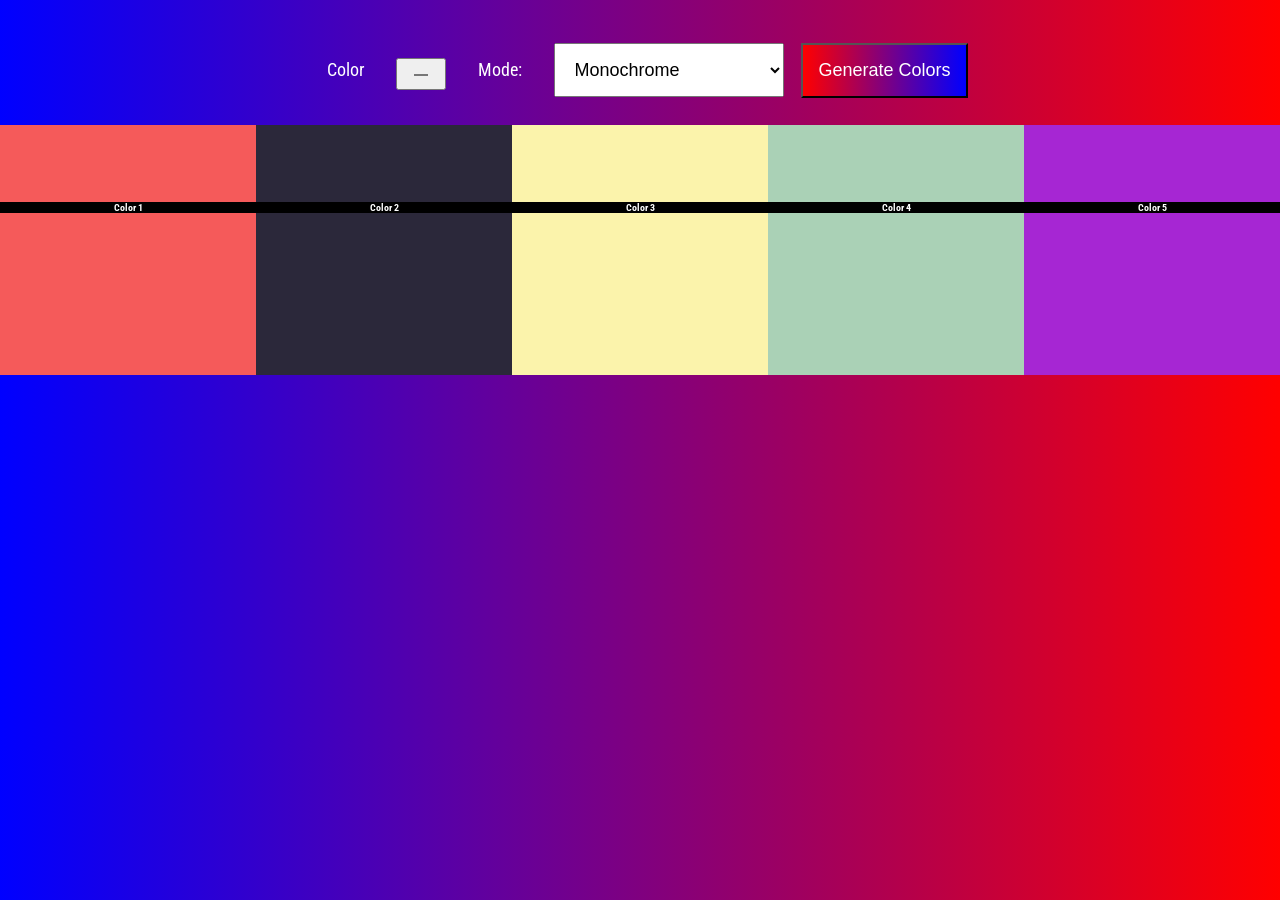
==== index.html @ ebe4109c "clean up folder hierarchy" ====
<!DOCTYPE html>
<html>
    <head>
        <link rel="stylesheet" href="../css/index.css">
        <link rel="preconnect" href="https://fonts.googleapis.com">
        <link rel="preconnect" href="https://fonts.gstatic.com" crossorigin>
        <link href="https://fonts.googleapis.com/css2?family=Roboto+Condensed:ital,wght@0,400;0,700;1,400;1,700&display=swap" rel="stylesheet">
    </head>
    <body>
        <nav>
            <form id="color-form">
                    <label for="hex-code">Color</label>
                    <input type="color" id="hex-code" name="head" value="#e66465">
                    <!-- <label for"color-code">Enter Any Hex Value</label>
                    <input id="color-code" type="text" placeholder="Color code"> -->
                    <label for="mode">Mode:</label>
                        <select id="mode" name="modes">
                            <option value="monochrome">Monochrome</option>
                            <option value="monochrome-dark">Monochrome-Dark</option>
                            <option value="monochrome-light">Monochrome-Light</option>
                            <option value="complement">Complement</option>
                            <option value="analogic-complement">Analogic-Complement</option>
                            <option value="triad">Triad</option>
                            <option value="quad">Quad</option>
                        </select>
                    <button id="generate-color-scheme" type="submit"> Generate Colors</button>
            </form>
        </nav>
        <div class="color-container">
            <div id="color-0" class="color">
                <h1>Color 1</h1>
            </div>
            <div id="color-1" class="color">
                <h1>Color 2</h1>
            </div>
            <div id="color-2" class="color">
                <h1>Color 3</h1>
            </div>
            <div id="color-3" class="color">
                <h1>Color 4</h1>
            </div>
            <div id="color-4" class="color">
                <h1>Color 5</h1>
            </div>
        </div>
        <script src="../js/index.js"></script>
    </body>
</html>
---- css/index.css ----
html {
    background: linear-gradient(to left, red, blue);
    font-size: 5px;
    color: white;
}

/*Layout*/
body {
    margin: 0 auto;
    align-items: center;
    align-content: center;
    text-align: center;
}

nav {
    margin: 0 auto;
    background: linear-gradient(to left, red, blue);
    display: flex;
    flex-direction: row;
    height: 15em;
    margin-bottom: 5em;
    margin-top: 5em;
}

nav > * {
    margin: 0 auto;
}

form {
    padding-top: 10px;
    padding-bottom: 10px;
    margin-bottom: 10px;
}

form > * {
    padding: 15px;
    margin: 8px;
    transform: scale(1);
    transition: transform 250ms;
    font-size: large;
}

form > *:hover, form > *:focus {
    transform: scale(1.1)
}

button {
    color:#fff;
    background: linear-gradient(to right, red, blue)
}

.color h1 {
    margin-top: 30%;
    font-size: 10px;
    background: black;
    color: white;
}

/* .color-snippet {
    background: #F55A5A;
    width: 51px;
    height: 34px;
} */

.color-container {
    margin: 0 auto;
    display: flex;
    flex-direction: row;
    /* width: 110px;
    height: 550px; */
    text-align: center;
    border: 2px red black;
}

.color-container > * {
    width: 20%;
    height: 50em;
}

#color-0 {
    background:#F55A5A;
}

#color-1 {
    background: #2B283A;
}

#color-2 {
    background: #FBF3AB;
}

#color-3 {
    background: #AAD1B6;
}

#color-4 {
    background: #A626D3;
}


/*typography*/

html {
    font-family: 'Roboto Condensed', sans-serif;
}
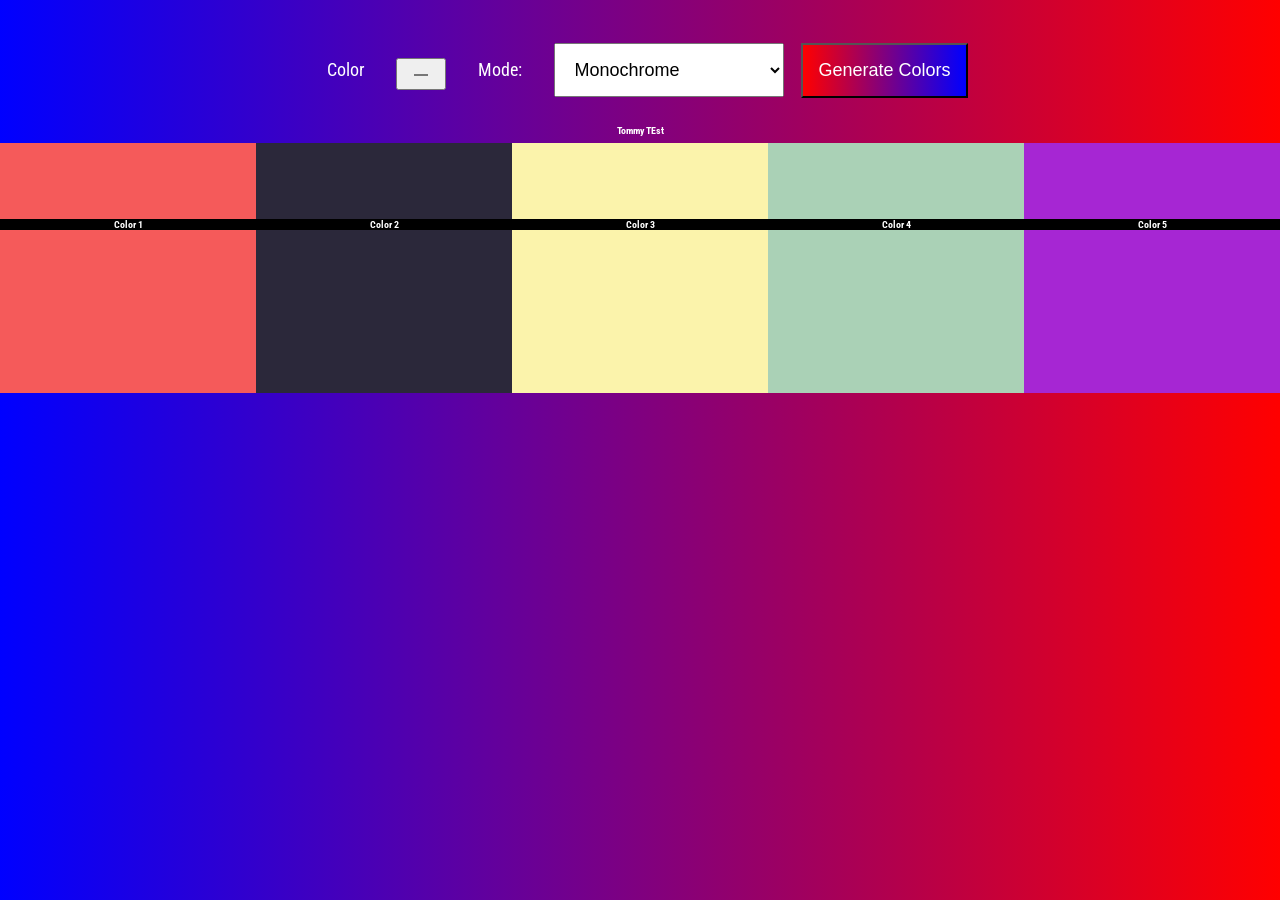
==== commit 9b4a12e7: "css test" ====
--- a/index.html
+++ b/index.html
@@ -1,7 +1,7 @@
 <!DOCTYPE html>
 <html>
     <head>
-        <link rel="stylesheet" href="../css/index.css">
+        <link rel="stylesheet" href="/../css/index.css">
         <link rel="preconnect" href="https://fonts.googleapis.com">
         <link rel="preconnect" href="https://fonts.gstatic.com" crossorigin>
         <link href="https://fonts.googleapis.com/css2?family=Roboto+Condensed:ital,wght@0,400;0,700;1,400;1,700&display=swap" rel="stylesheet">
@@ -26,6 +26,7 @@
                     <button id="generate-color-scheme" type="submit"> Generate Colors</button>
             </form>
         </nav>
+        <h1>Tommy TEst</h1>
         <div class="color-container">
             <div id="color-0" class="color">
                 <h1>Color 1</h1>
@@ -43,6 +44,6 @@
                 <h1>Color 5</h1>
             </div>
         </div>
-        <script src="../js/index.js"></script>
+        <script src="/../js/index.js"></script>
     </body>
 </html>
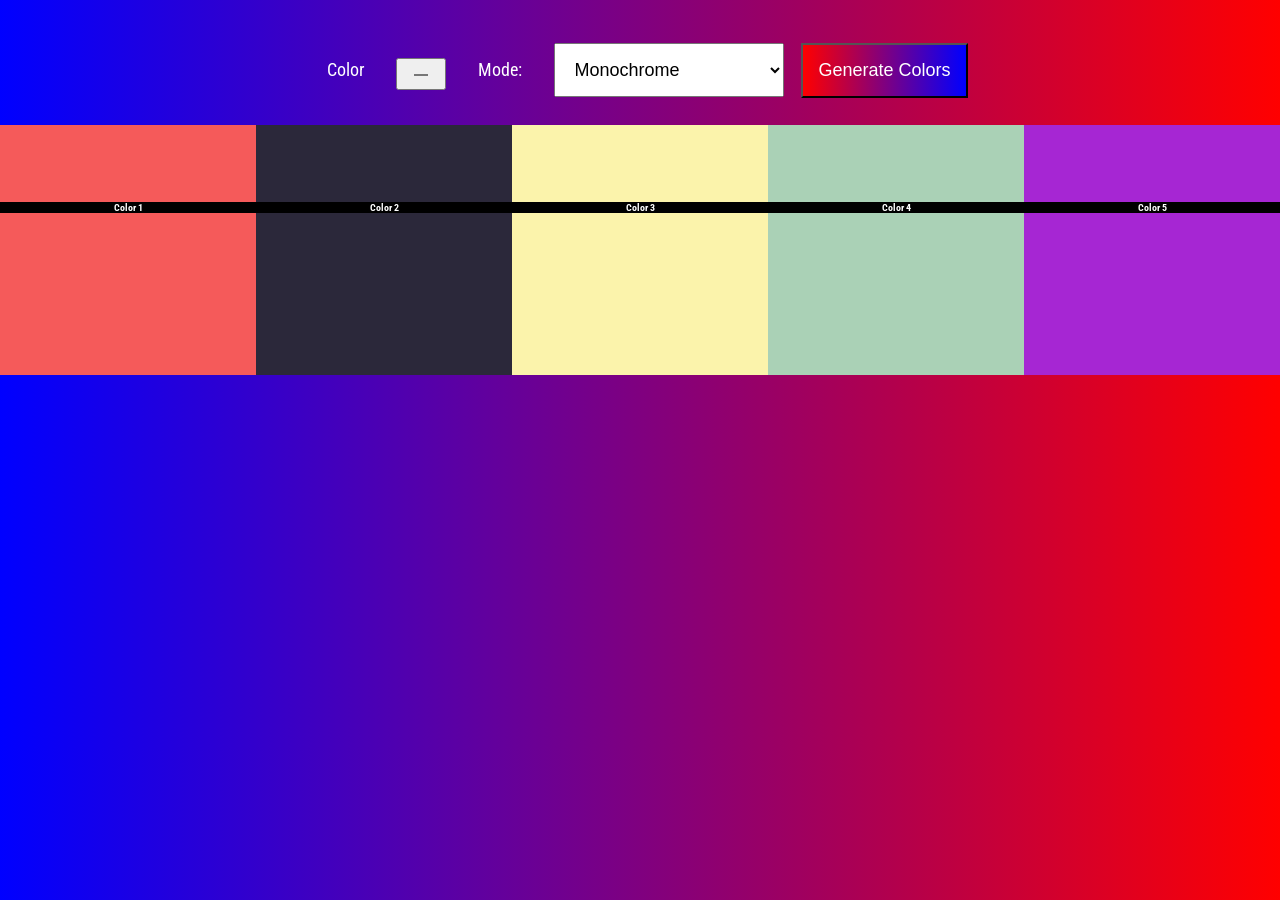
==== commit 13b0bb14: "more folder work" ====
--- a/index.html
+++ b/index.html
@@ -1,7 +1,7 @@
 <!DOCTYPE html>
 <html>
     <head>
-        <link rel="stylesheet" href="/../css/index.css">
+        <link rel="stylesheet" href="index.css">
         <link rel="preconnect" href="https://fonts.googleapis.com">
         <link rel="preconnect" href="https://fonts.gstatic.com" crossorigin>
         <link href="https://fonts.googleapis.com/css2?family=Roboto+Condensed:ital,wght@0,400;0,700;1,400;1,700&display=swap" rel="stylesheet">
@@ -26,7 +26,6 @@
                     <button id="generate-color-scheme" type="submit"> Generate Colors</button>
             </form>
         </nav>
-        <h1>Tommy TEst</h1>
         <div class="color-container">
             <div id="color-0" class="color">
                 <h1>Color 1</h1>
@@ -44,6 +43,6 @@
                 <h1>Color 5</h1>
             </div>
         </div>
-        <script src="/../js/index.js"></script>
+        <script src="index.js"></script>
     </body>
 </html>
--- a/index.css
+++ b/index.css
@@ -0,0 +1,105 @@
+html {
+    background: linear-gradient(to left, red, blue);
+    font-size: 5px;
+    color: white;
+}
+
+/*Layout*/
+body {
+    margin: 0 auto;
+    align-items: center;
+    align-content: center;
+    text-align: center;
+}
+
+nav {
+    margin: 0 auto;
+    background: linear-gradient(to left, red, blue);
+    display: flex;
+    flex-direction: row;
+    height: 15em;
+    margin-bottom: 5em;
+    margin-top: 5em;
+}
+
+nav > * {
+    margin: 0 auto;
+}
+
+form {
+    padding-top: 10px;
+    padding-bottom: 10px;
+    margin-bottom: 10px;
+}
+
+form > * {
+    padding: 15px;
+    margin: 8px;
+    transform: scale(1);
+    transition: transform 250ms;
+    font-size: large;
+}
+
+form > *:hover, form > *:focus {
+    transform: scale(1.1)
+}
+
+button {
+    color:#fff;
+    background: linear-gradient(to right, red, blue)
+}
+
+.color h1 {
+    margin-top: 30%;
+    font-size: 10px;
+    background: black;
+    color: white;
+}
+
+/* .color-snippet {
+    background: #F55A5A;
+    width: 51px;
+    height: 34px;
+} */
+
+.color-container {
+    margin: 0 auto;
+    display: flex;
+    flex-direction: row;
+    /* width: 110px;
+    height: 550px; */
+    text-align: center;
+    border: 2px red black;
+}
+
+.color-container > * {
+    width: 20%;
+    height: 50em;
+}
+
+#color-0 {
+    background:#F55A5A;
+}
+
+#color-1 {
+    background: #2B283A;
+}
+
+#color-2 {
+    background: #FBF3AB;
+}
+
+#color-3 {
+    background: #AAD1B6;
+}
+
+#color-4 {
+    background: #A626D3;
+}
+
+
+/*typography*/
+
+html {
+    font-family: 'Roboto Condensed', sans-serif;
+}
